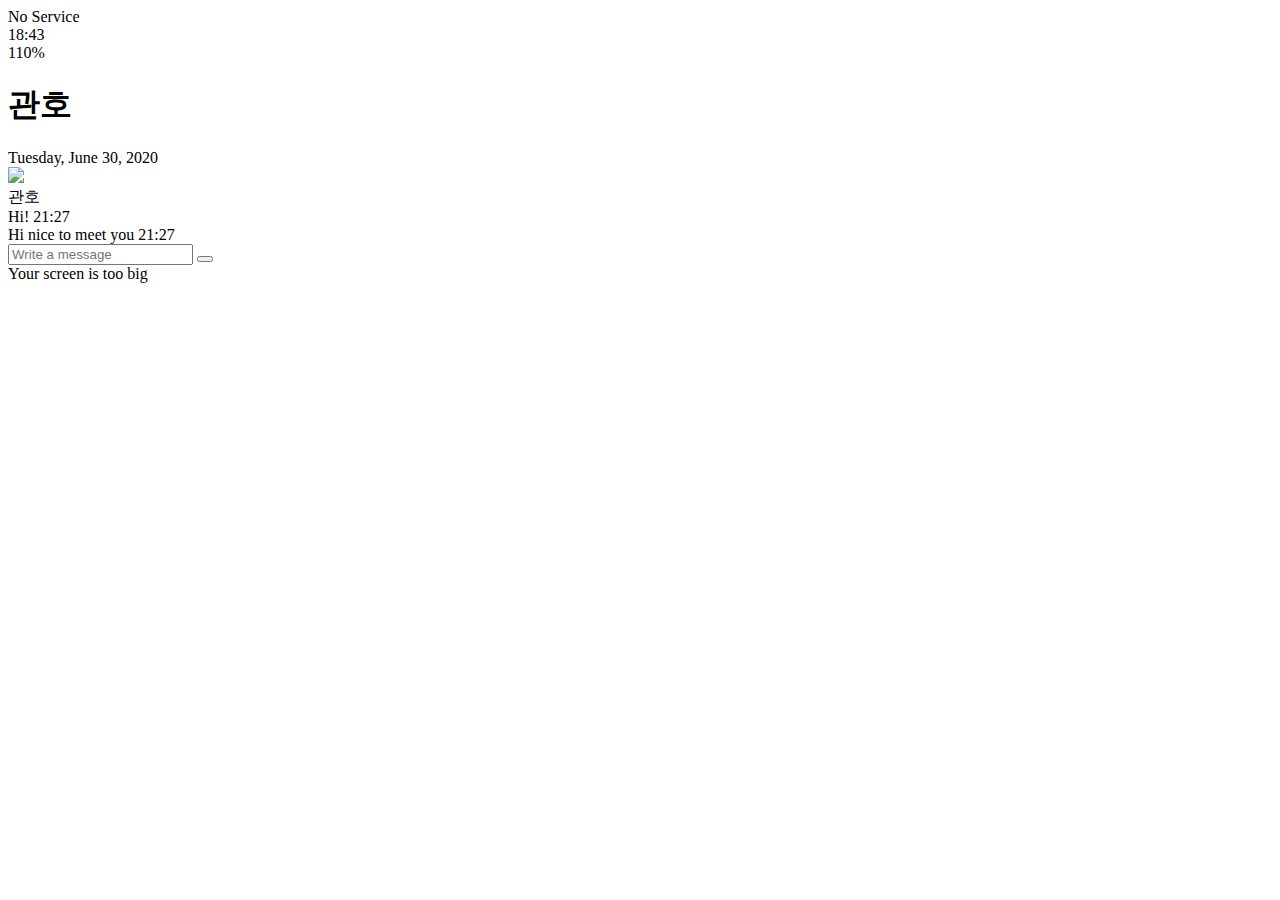
==== chat.html @ 4e6ded1d "finish" ====
<!DOCTYPE html>
<html lang="en">
<head>
  <meta charset="UTF-8">
  <meta http-equiv="X-UA-Compatible" content="IE=edge">
  <meta name="viewport" content="width=device-width, initial-scale=1.0">
  <title>Chat - Kokoa Clone</title>
  <link rel="stylesheet" href="css/styles.css">
</head>
<body id="chat-screen">
  <div class="status-bar">
    <div class="status-bar__column">
      <span>No Service</span>
      <i class="fas fa-wifi"></i>
    </div>
    <div class="status-bar__column">
      <span>18:43</span>
    </div>
    <div class="status-bar__column">
      <span>110%</span>
      <i class="fas fa-battery-full fa-lg"></i>
      <i class="fas fa-bolt"></i>
    </div>
  </div>



  <header class="alt-header">
    <div class="alt-header__column">
      <a href="chats.html">
        <i class="fas fa-angle-left fa-3x"></i>
      </a>
    </div>
    <div class="alt-header__column">
      <h1 class="alt-header__title">관호</h1>
    </div>
    <div class="alt-header__column">
      <span><i class="fas fa-search fa-lg"></i></span>
      <span><i class="fas fa-bars fa-lg"></i></span>
    </div>
  </header>




  <main class="main-screen main-chat">
    <div class="chat__timestamp">
      Tuesday, June 30, 2020
    </div>
    <div class="message-row">
      <img src="http://127.0.0.1:5500/%EC%A7%84%EA%B4%80%ED%98%B8%EB%8B%98_%EB%AA%85%ED%95%A8%EC%82%AC%EC%9D%B4%EC%A6%88.jpg">
      <div class="message-row__content">
        <span class="message-author">관호</span>
        <div class="message__info">
          <span class="message__bubble">Hi!</span>
          <span class="message__time">21:27</span>
        </div>
      </div>
    </div>

    <div class="message-row message-row--own">              
        <div class="message__info">
          <span class="message__bubble">Hi nice to meet you</span>
          <span class="message__time">21:27</span>
        </div>
      </div>
    </div>
  </main>

  <form class="reply">
    <div class="reply__column">
      <i class="far fa-plus-square fa-lg"></i>
    </div>
    <div class="reply__column">
      <input type="text" placeholder="Write a message">
      <i class="far fa-laugh fa-lg"></i>
      <button>
        <i class="fas fa-arrow-up"></i>
      </button>
    </div>
  </form>

  <div id="no-mobile">
    <span>Your screen is too big</span>
  </div>


  <script src="https://kit.fontawesome.com/6478f529f2.js"
  crossorigin="anonymous">
  </script>
</body>
</html>
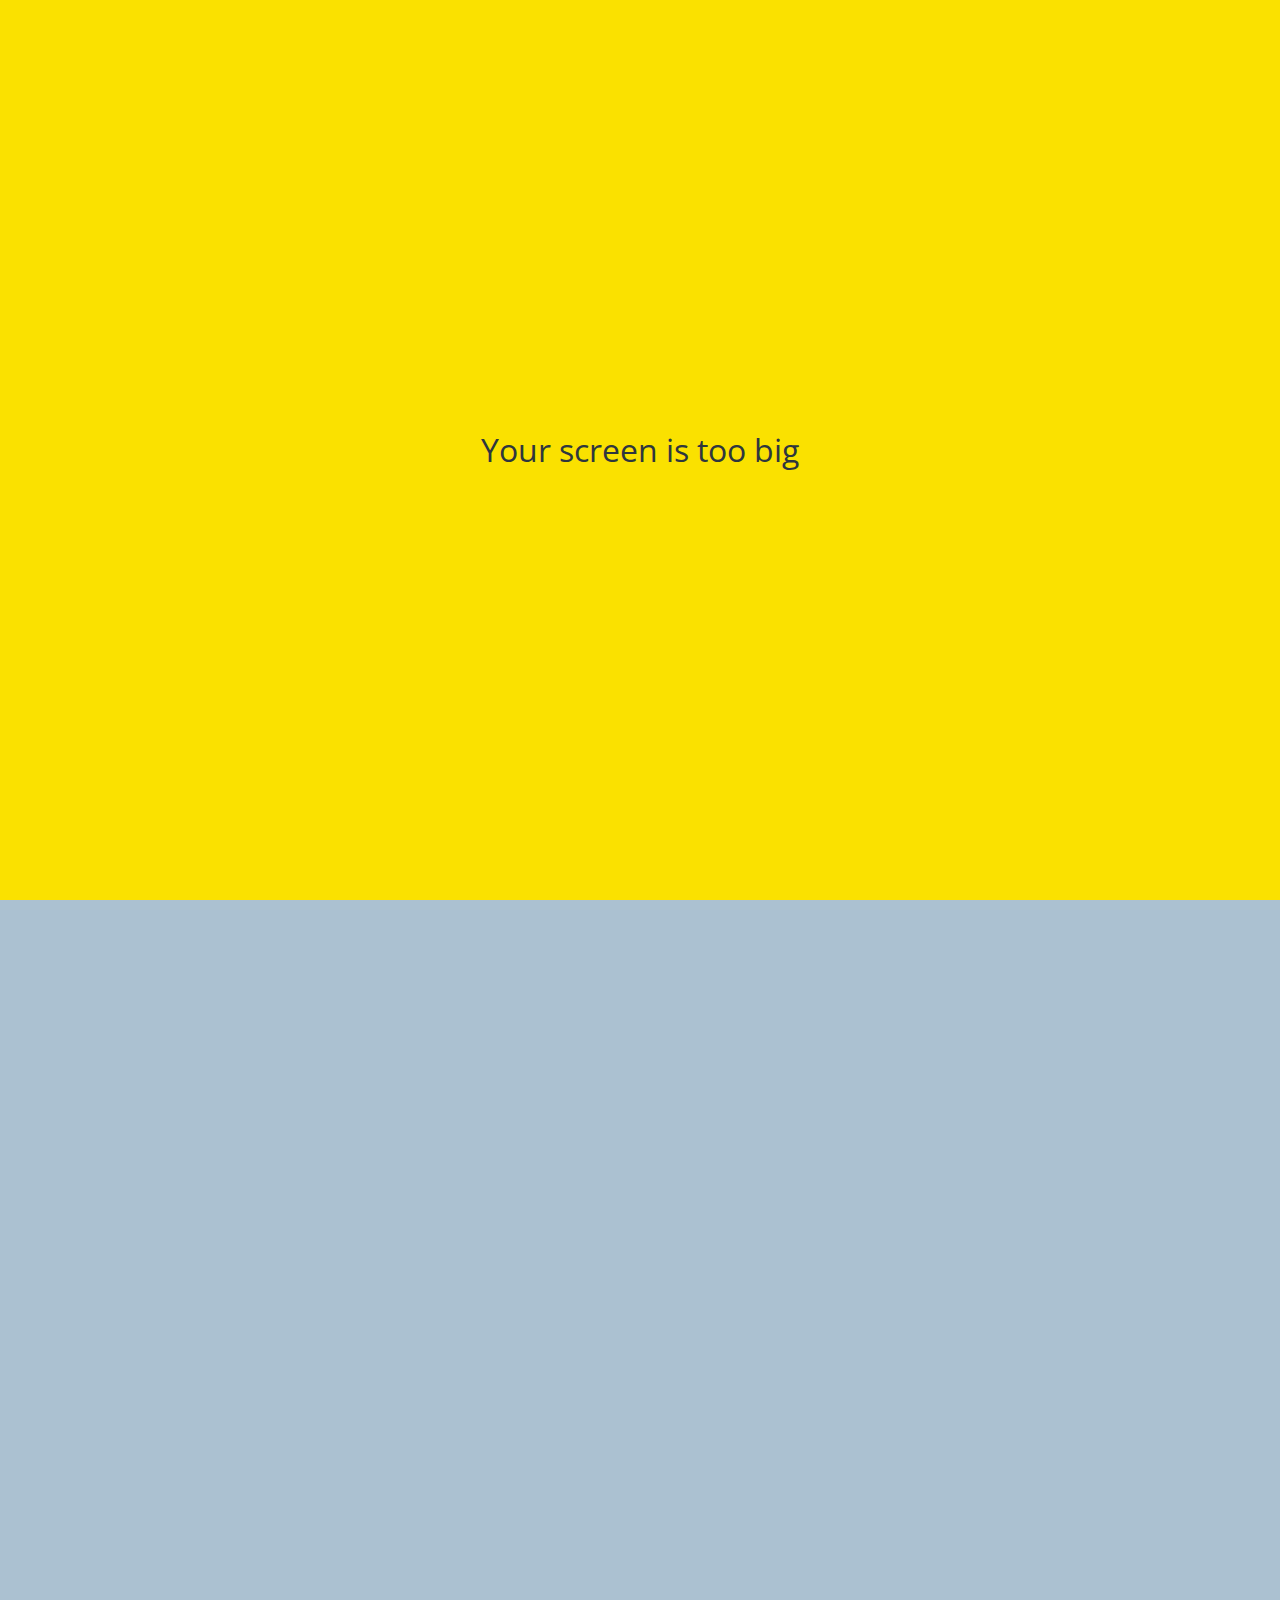
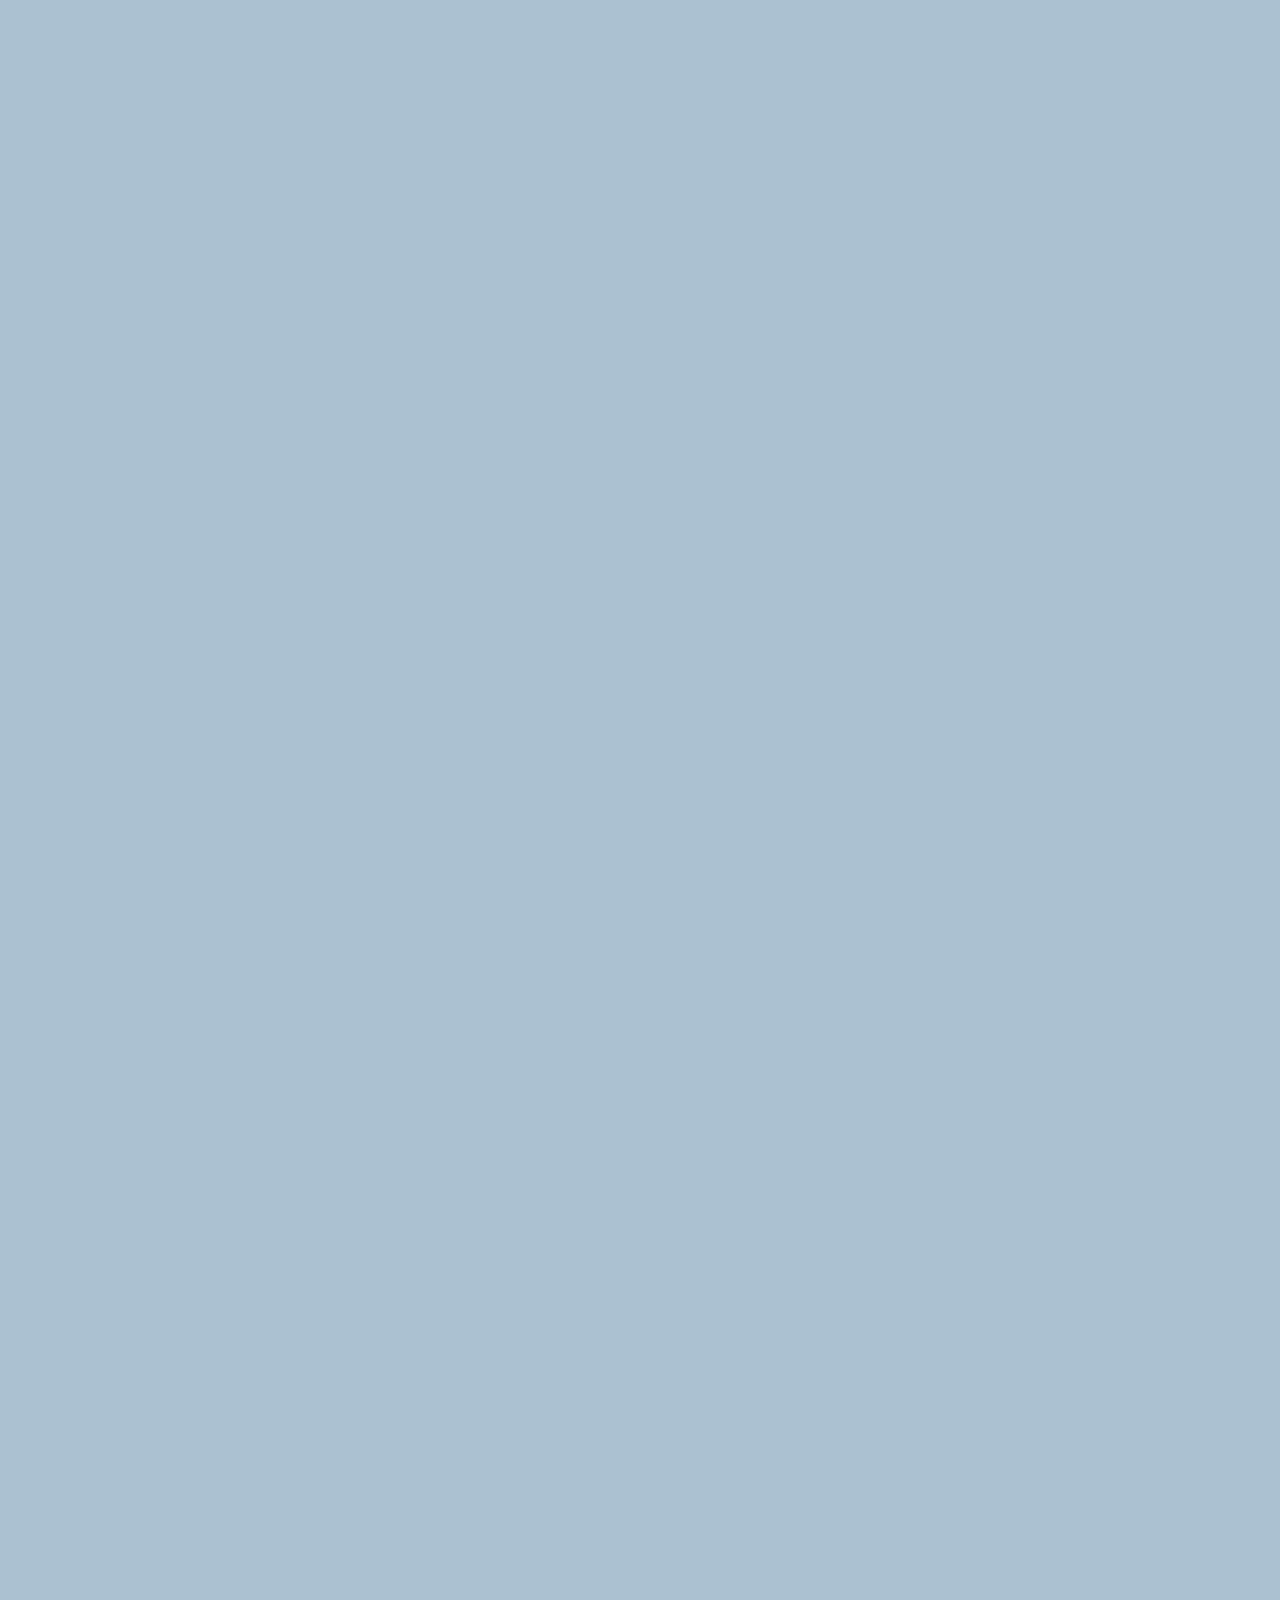
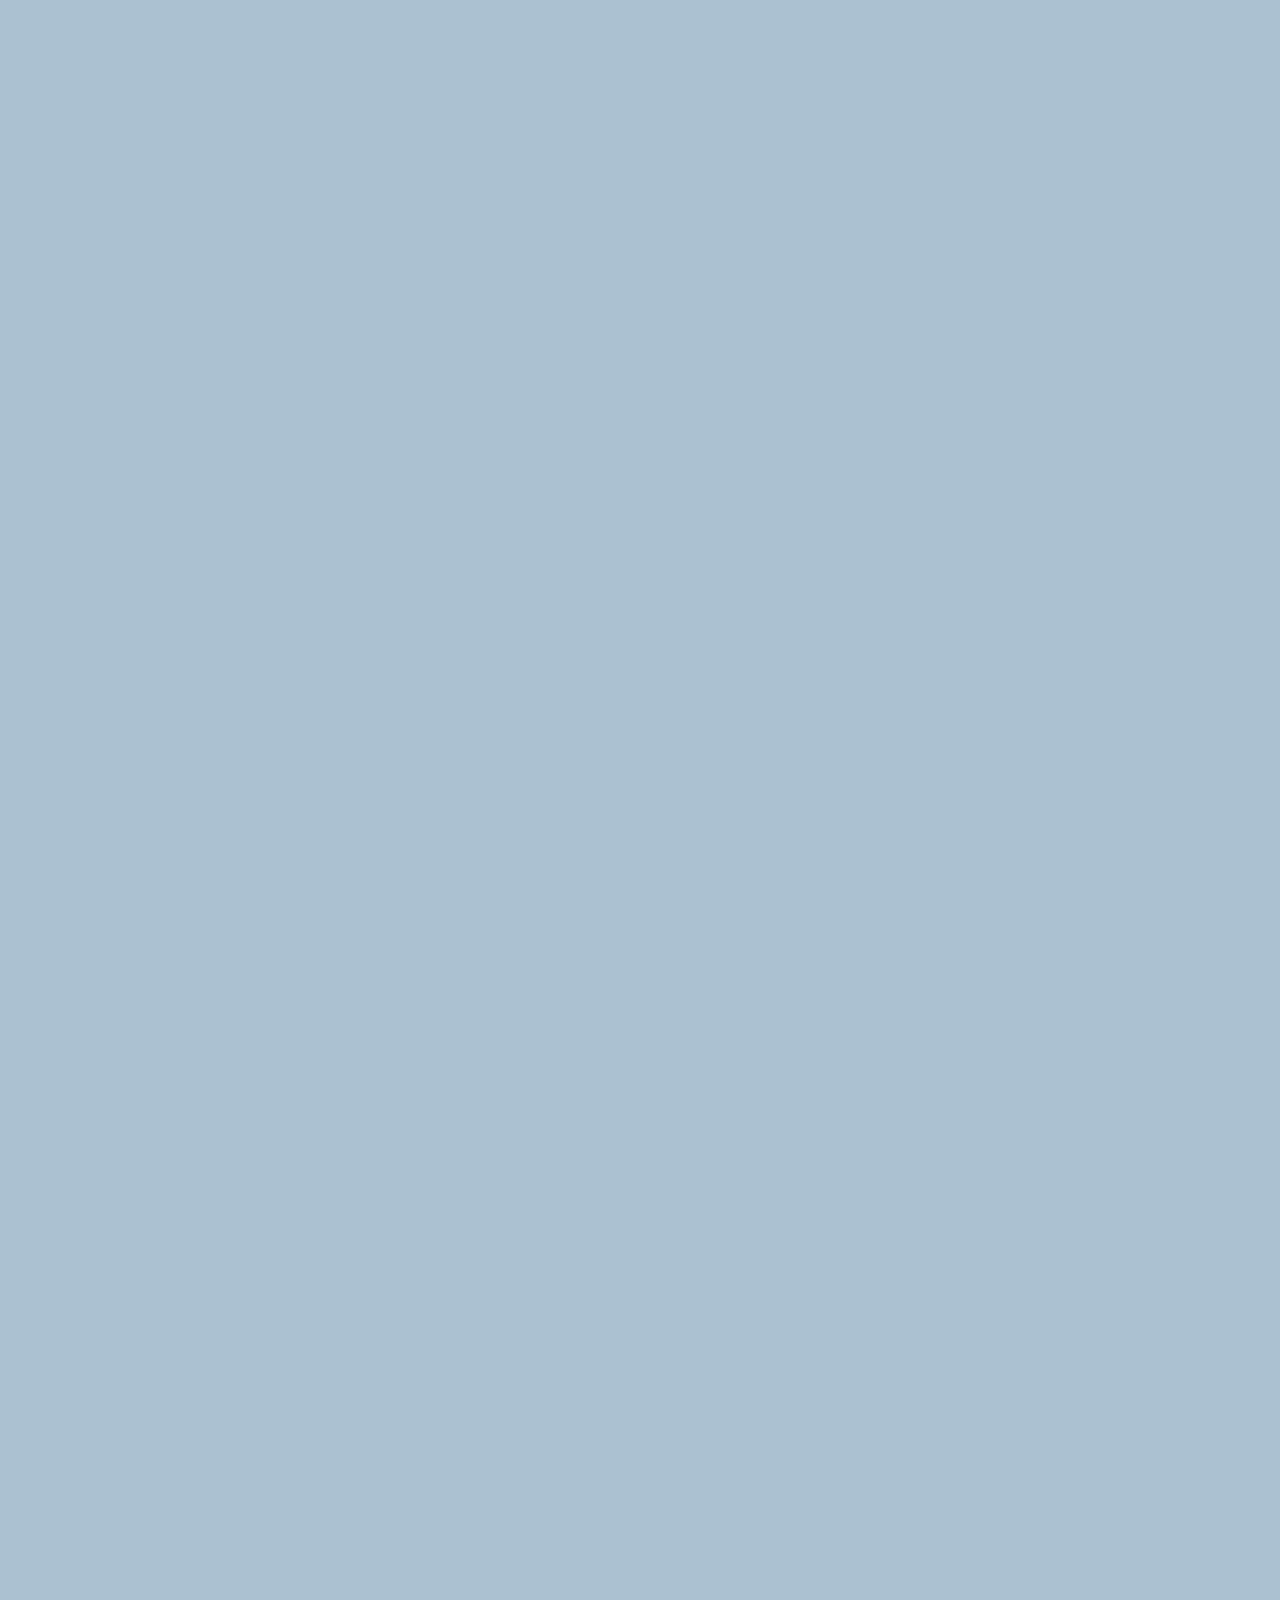
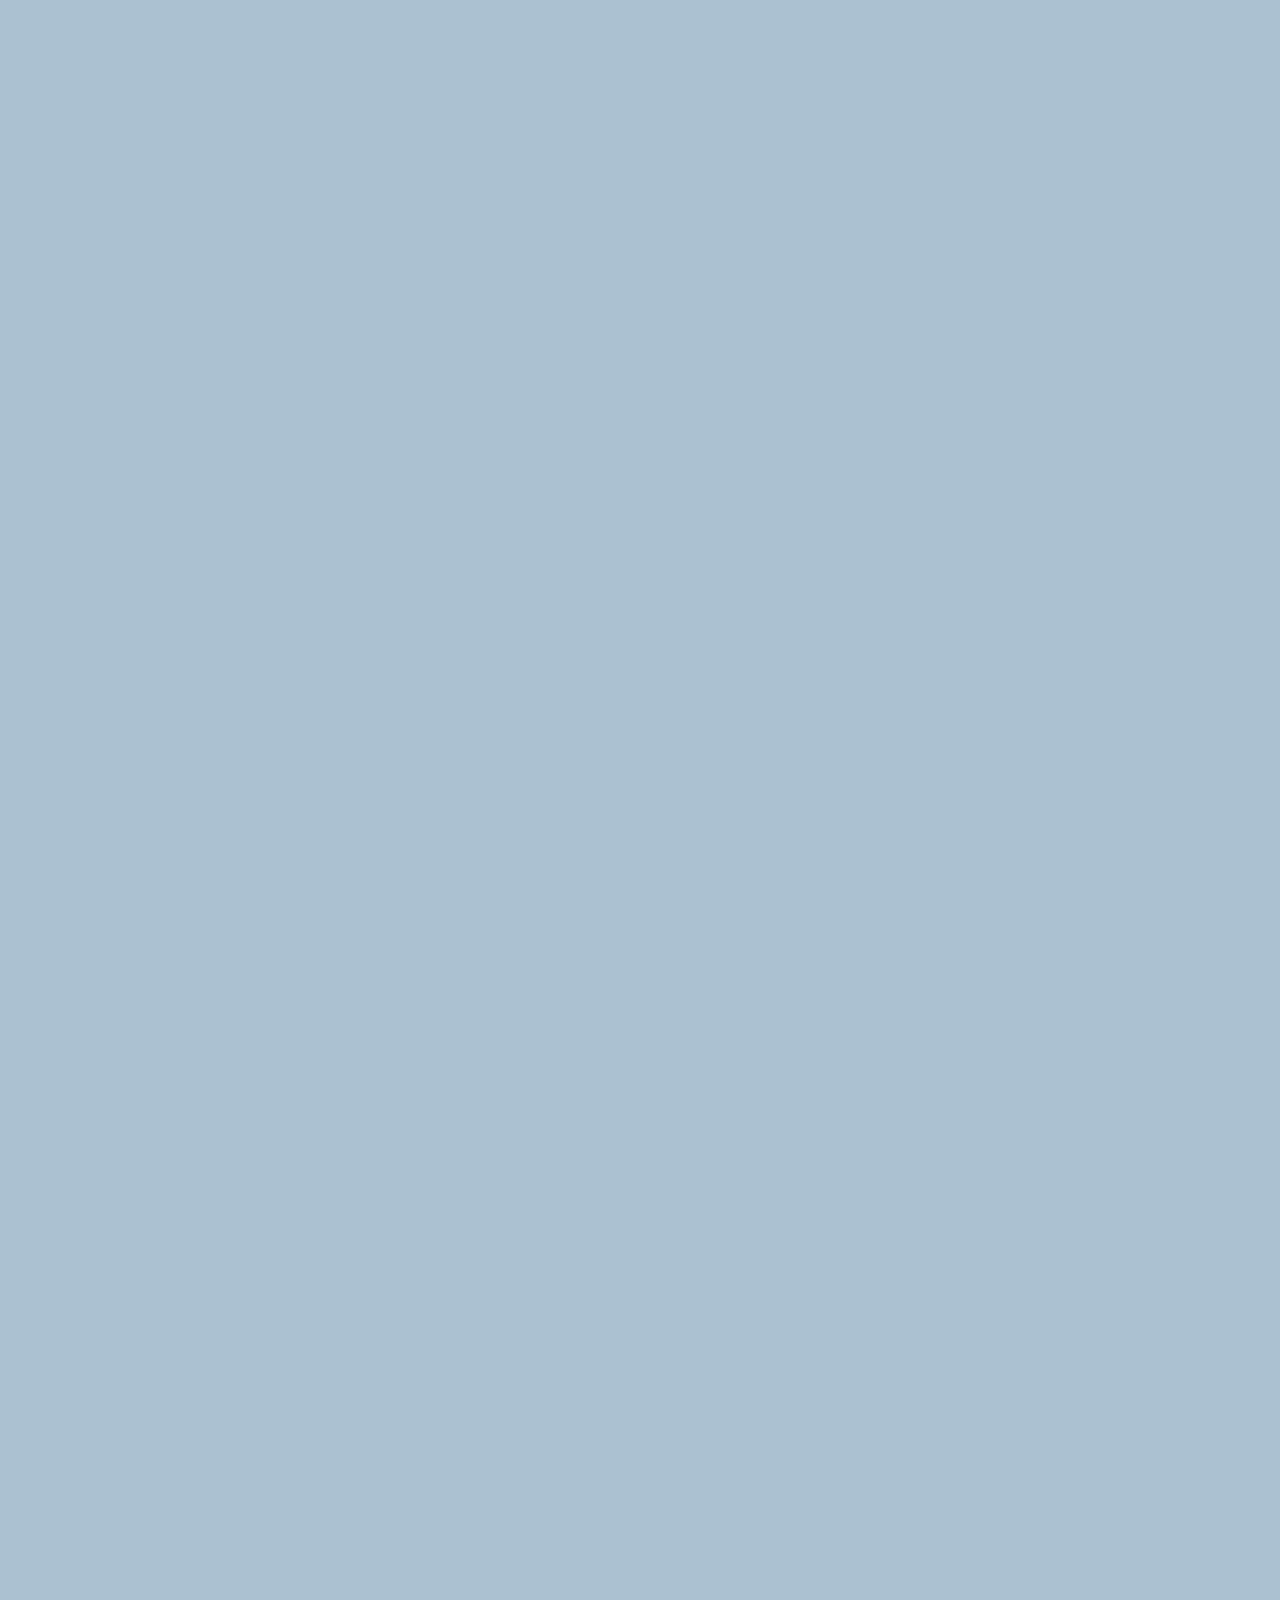
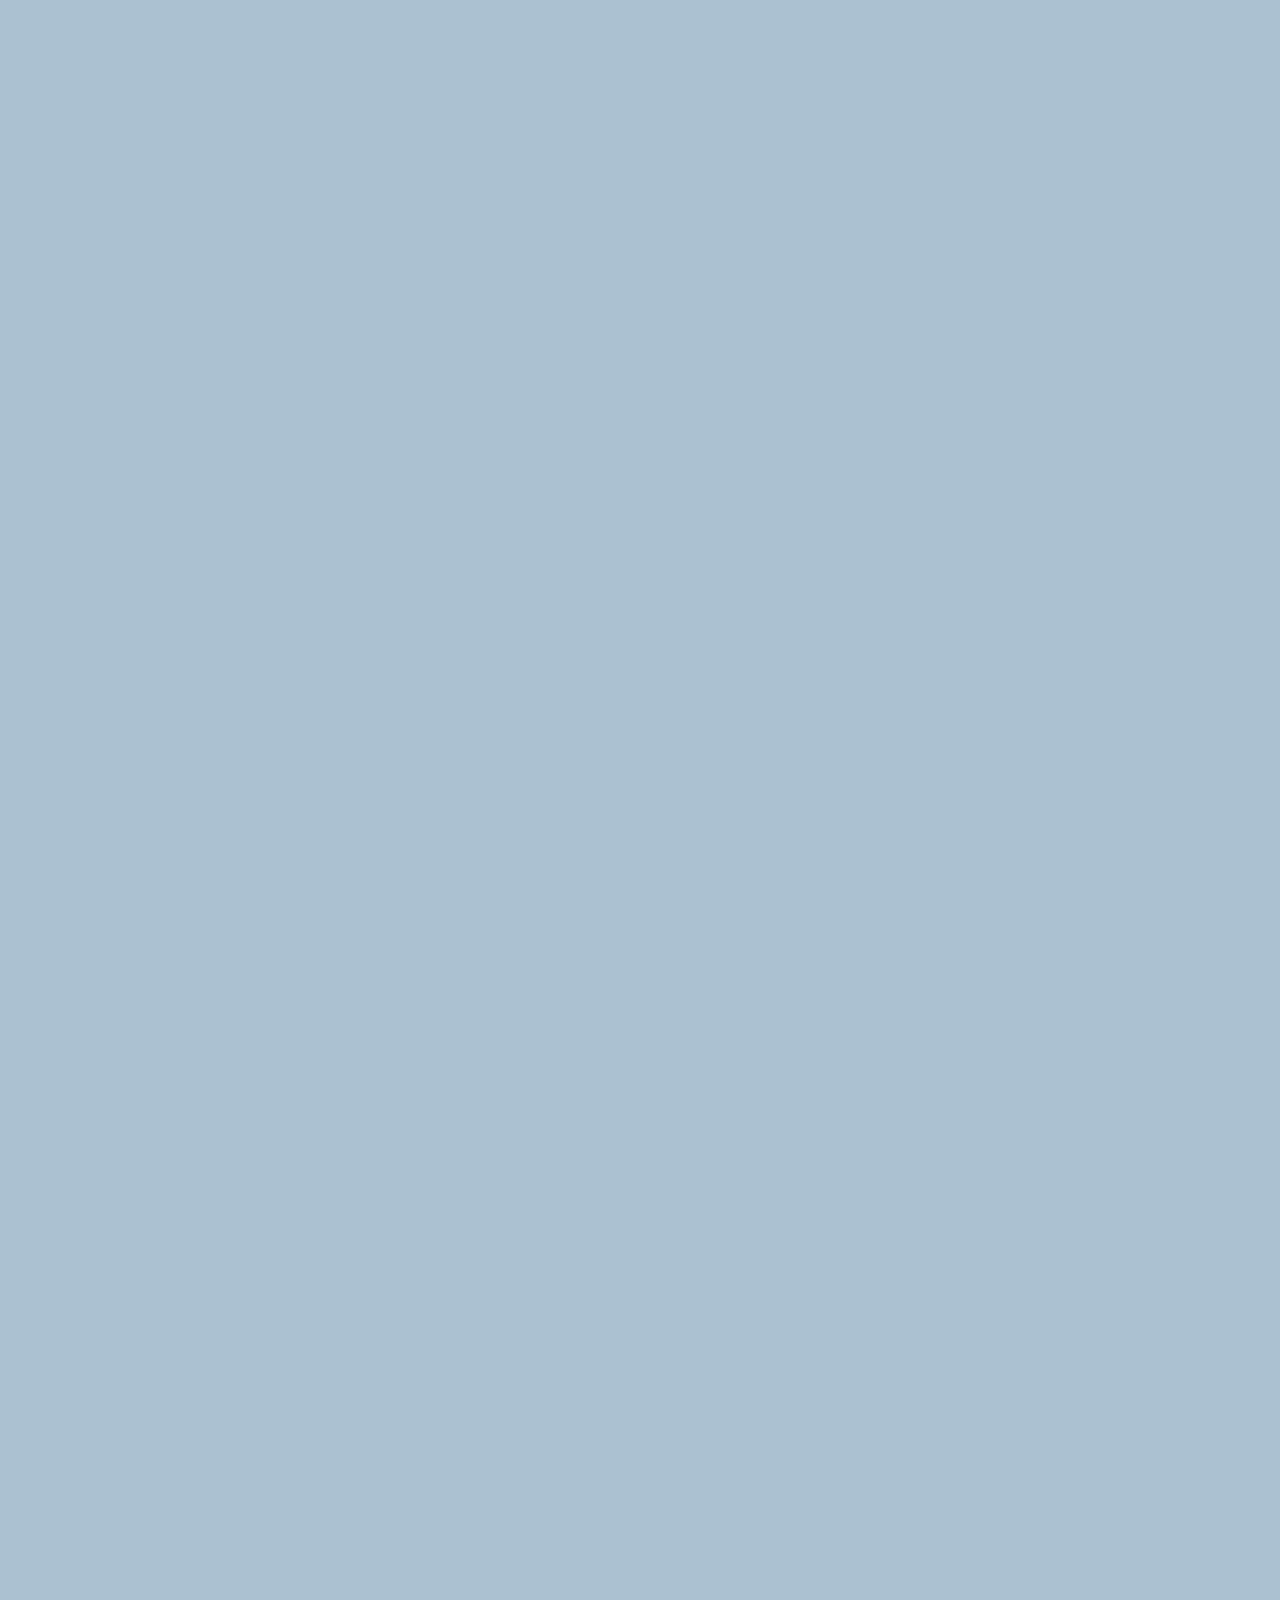
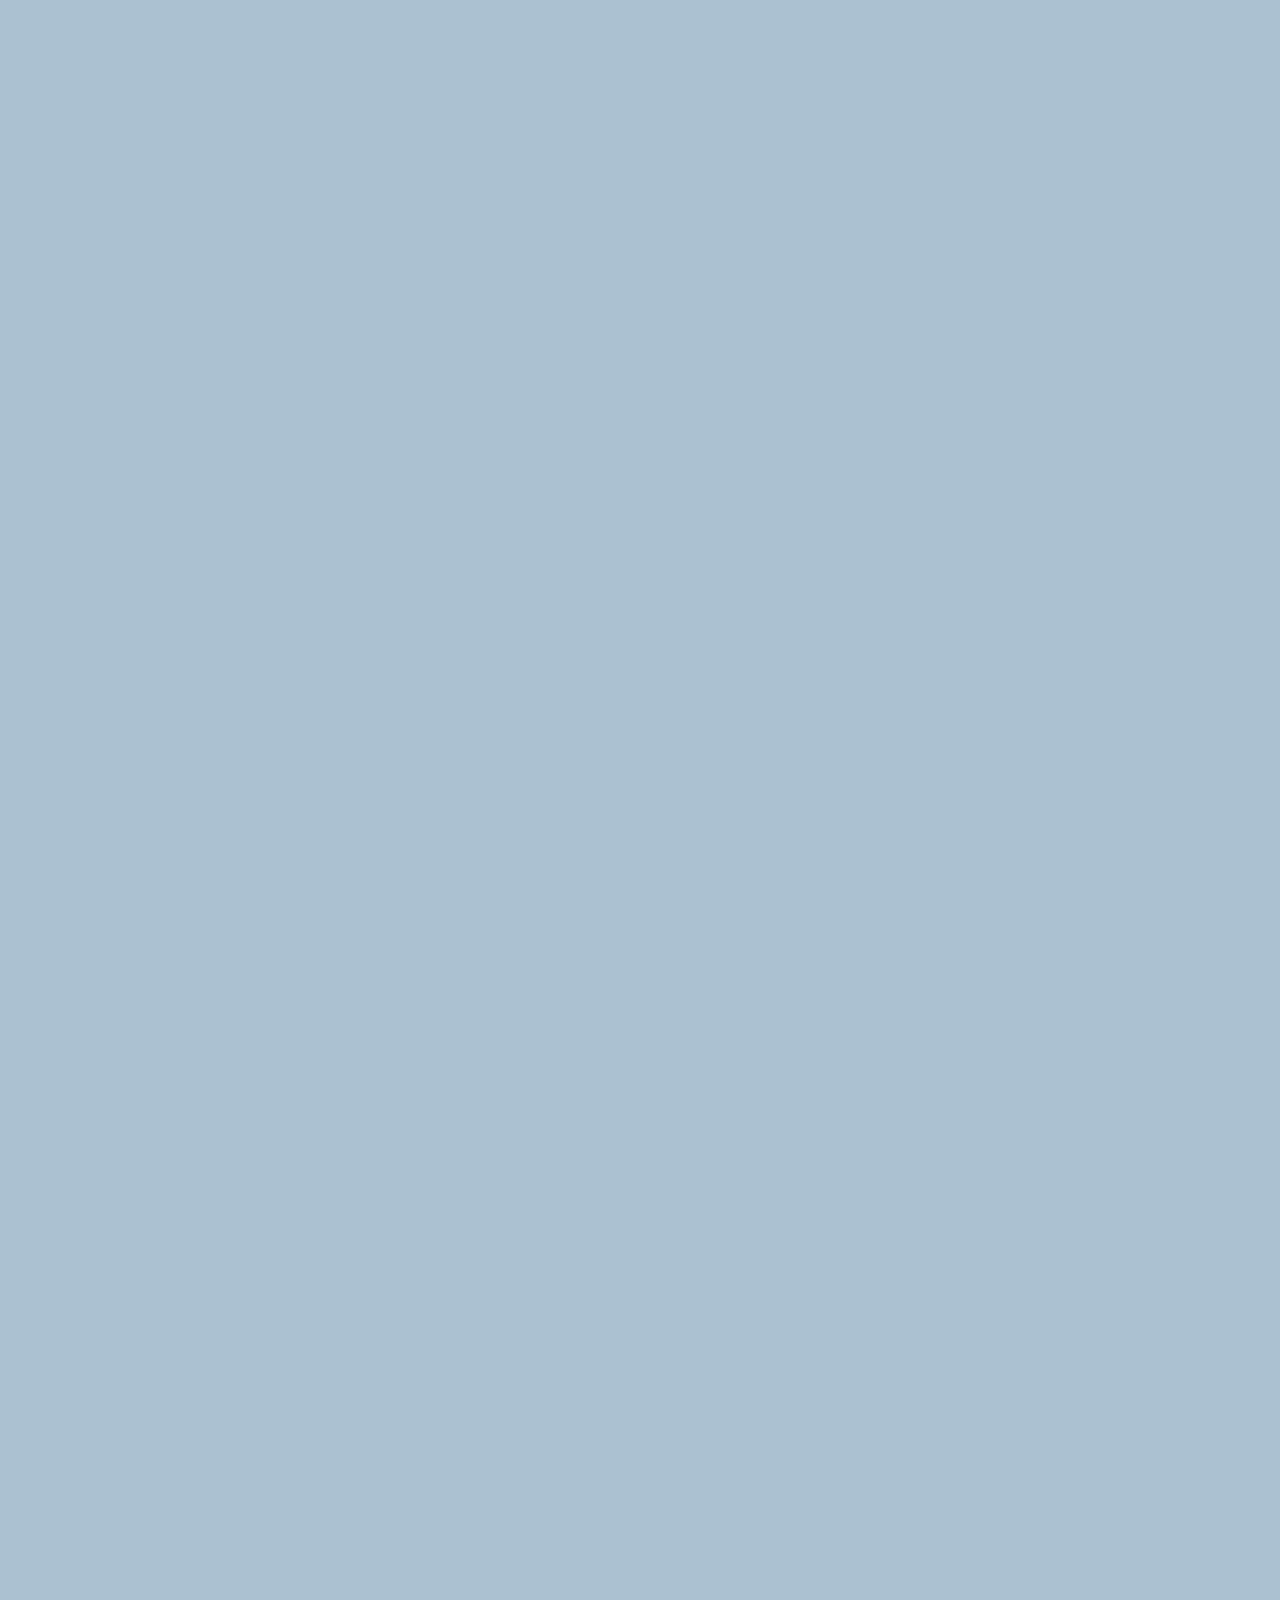
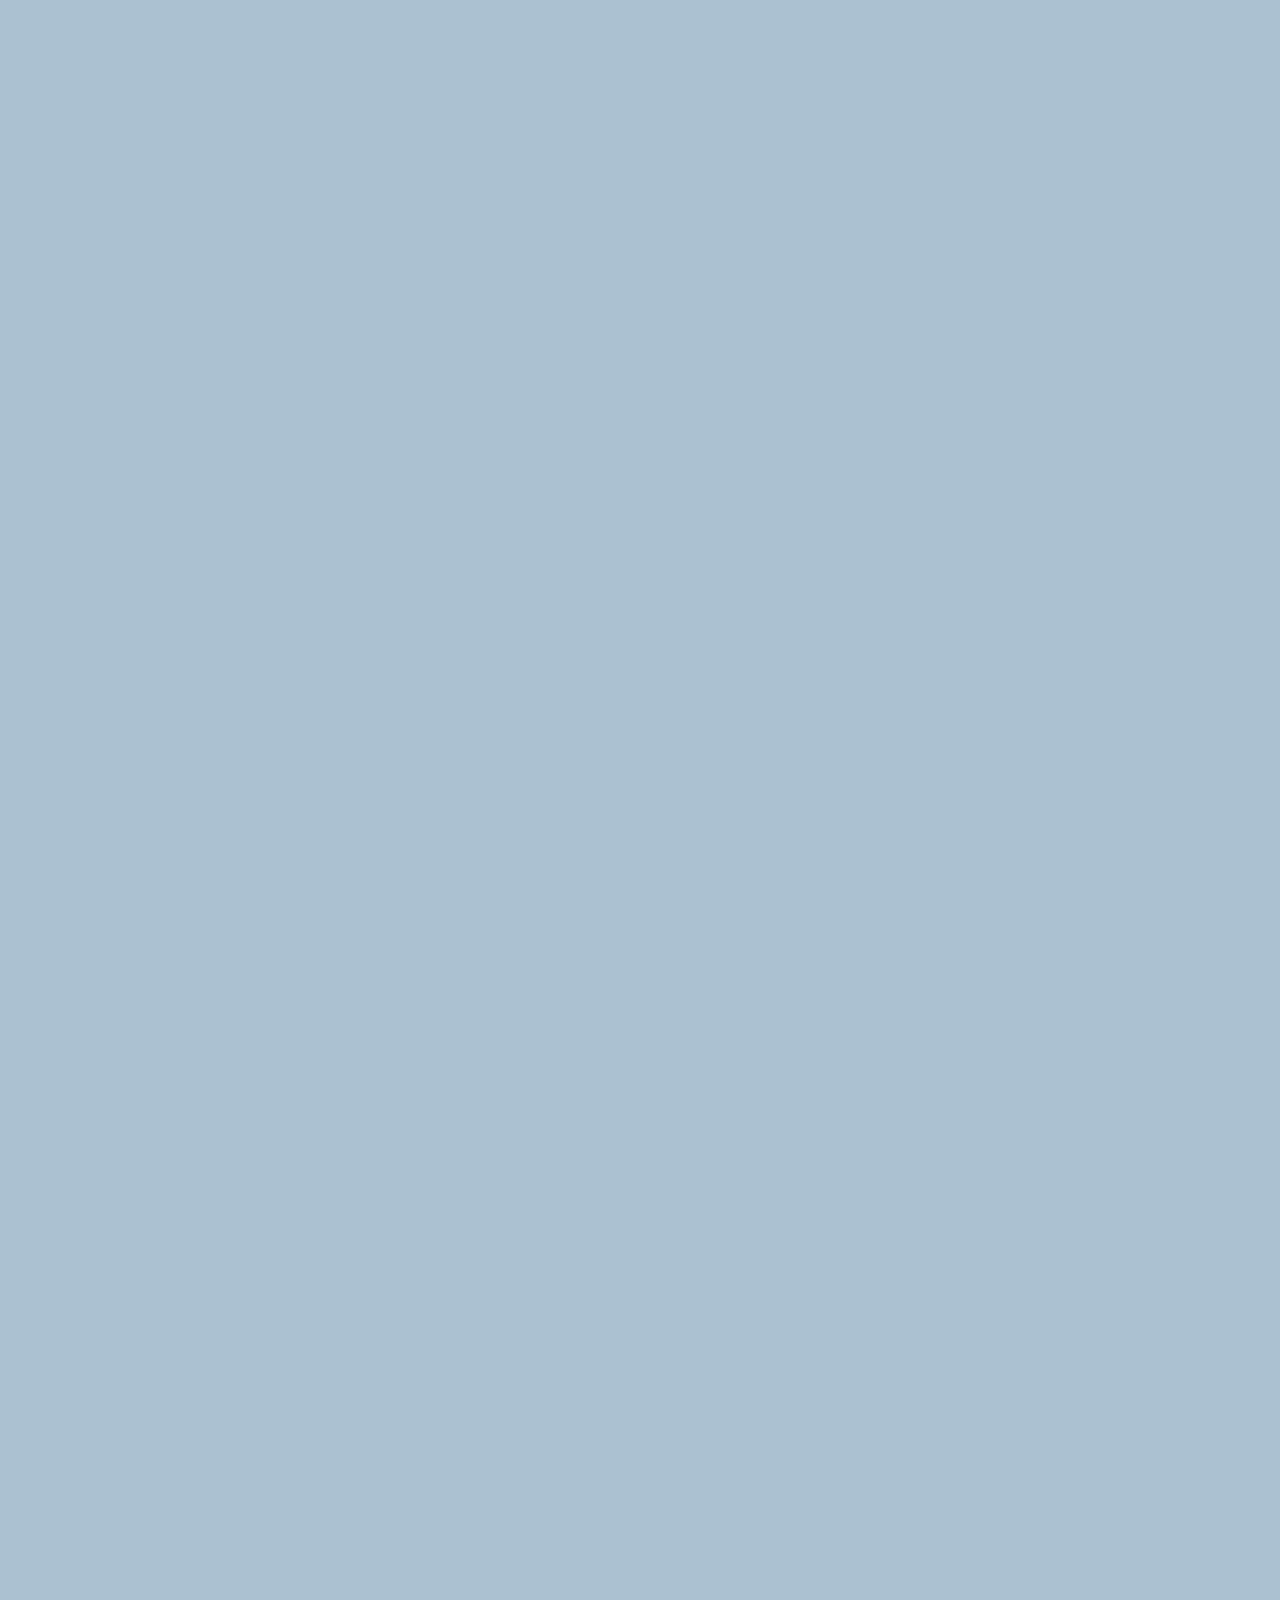
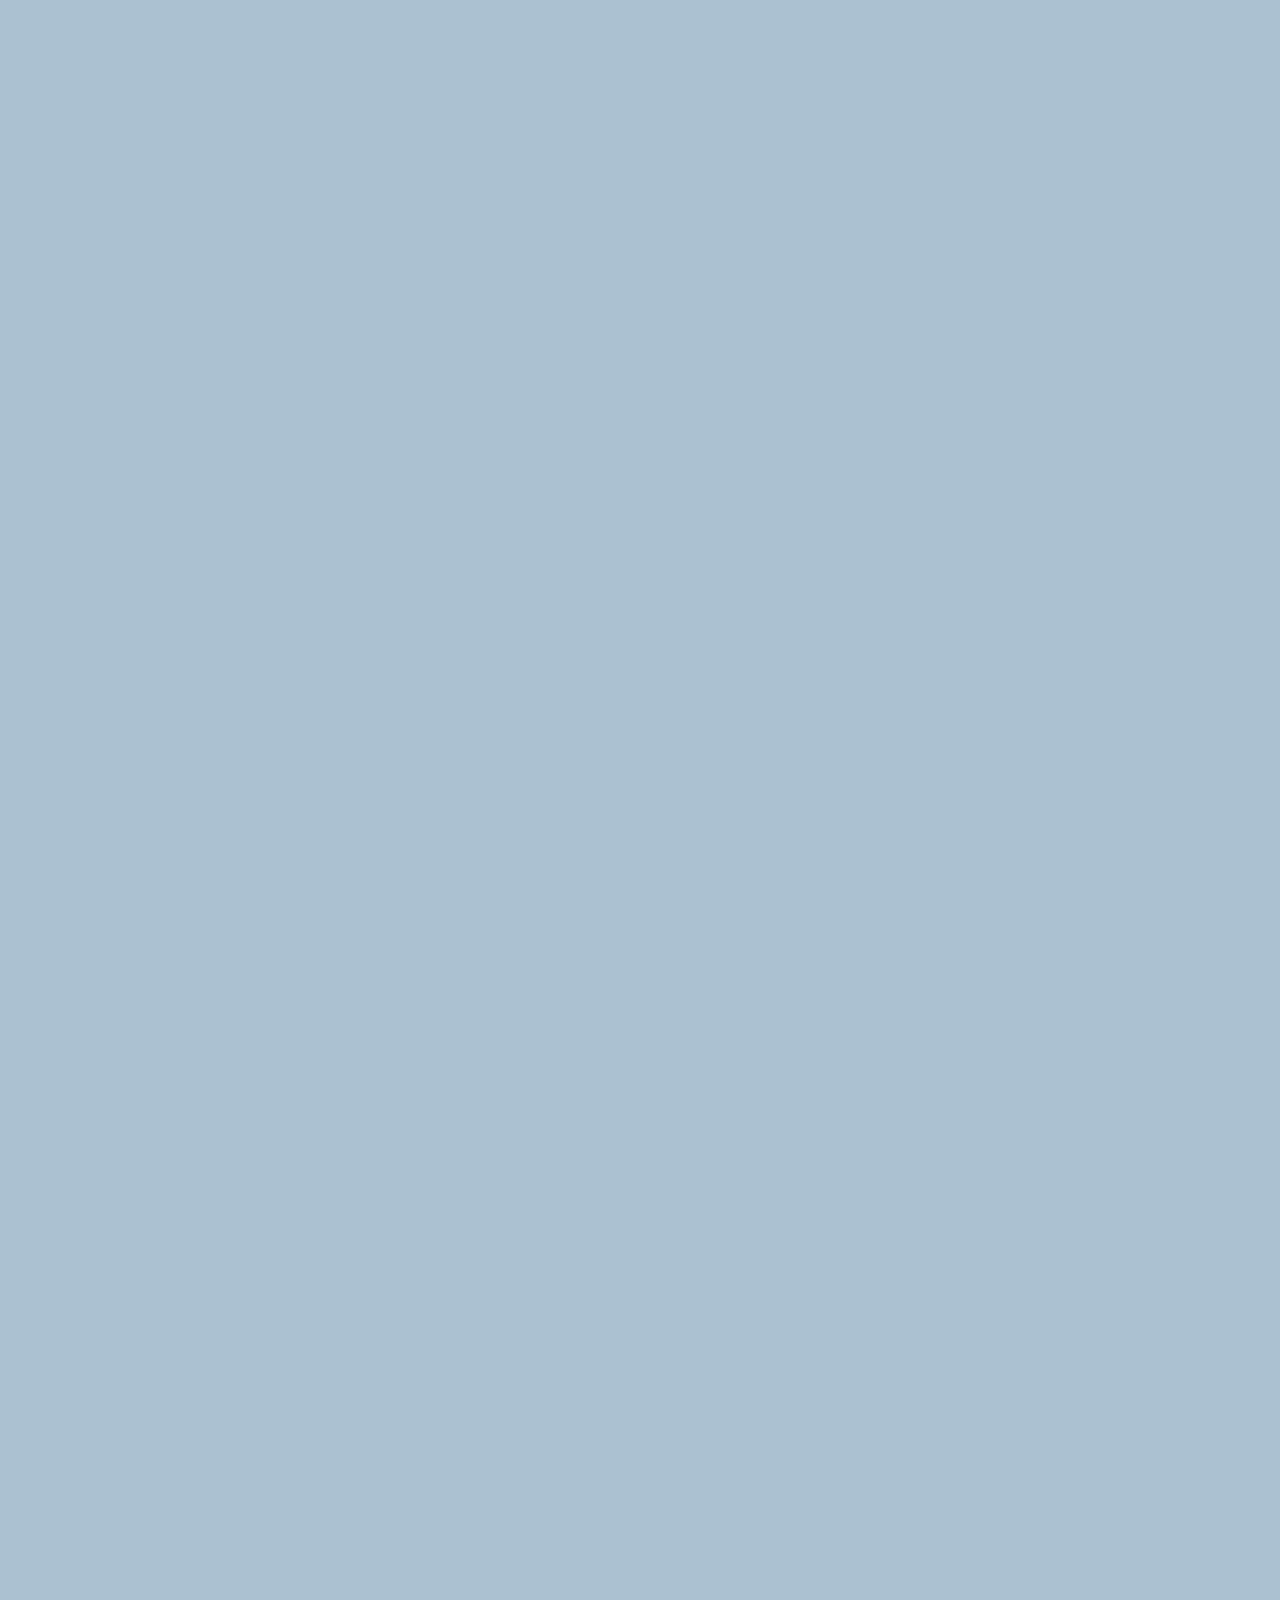
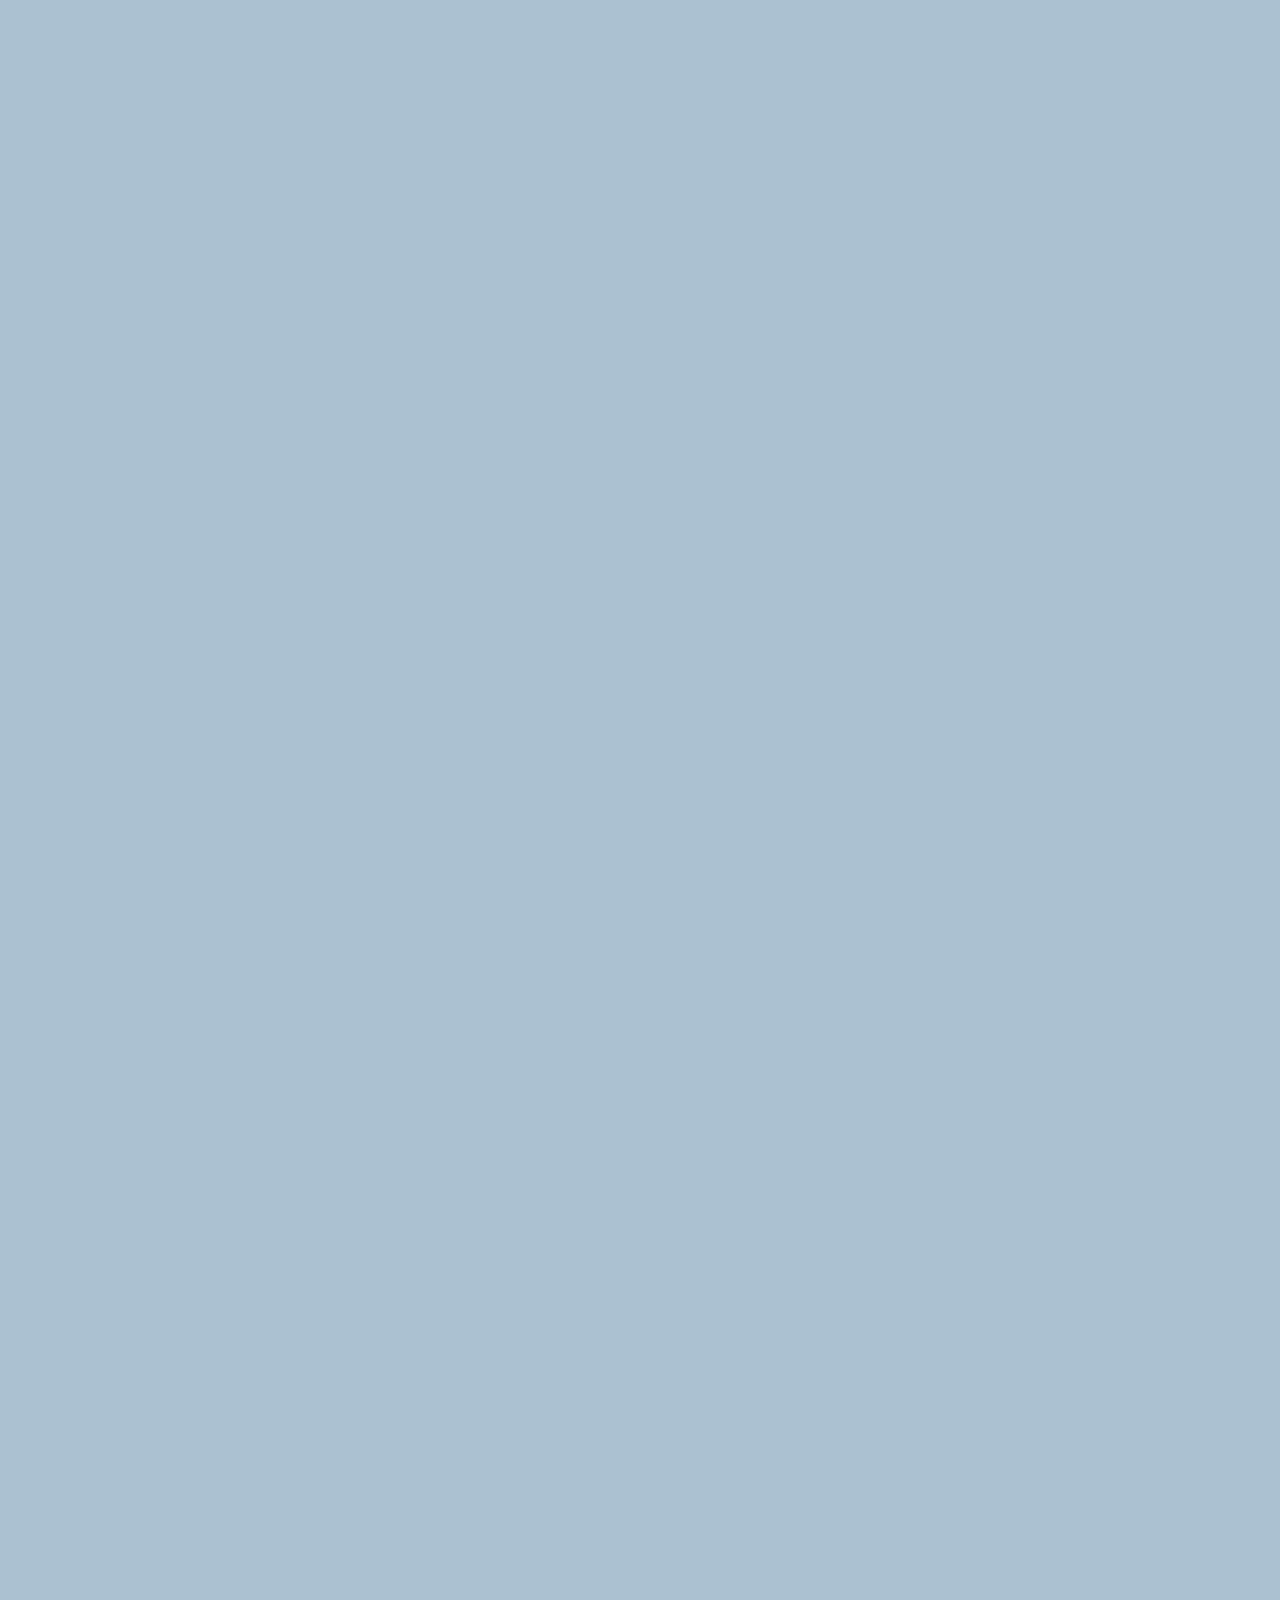
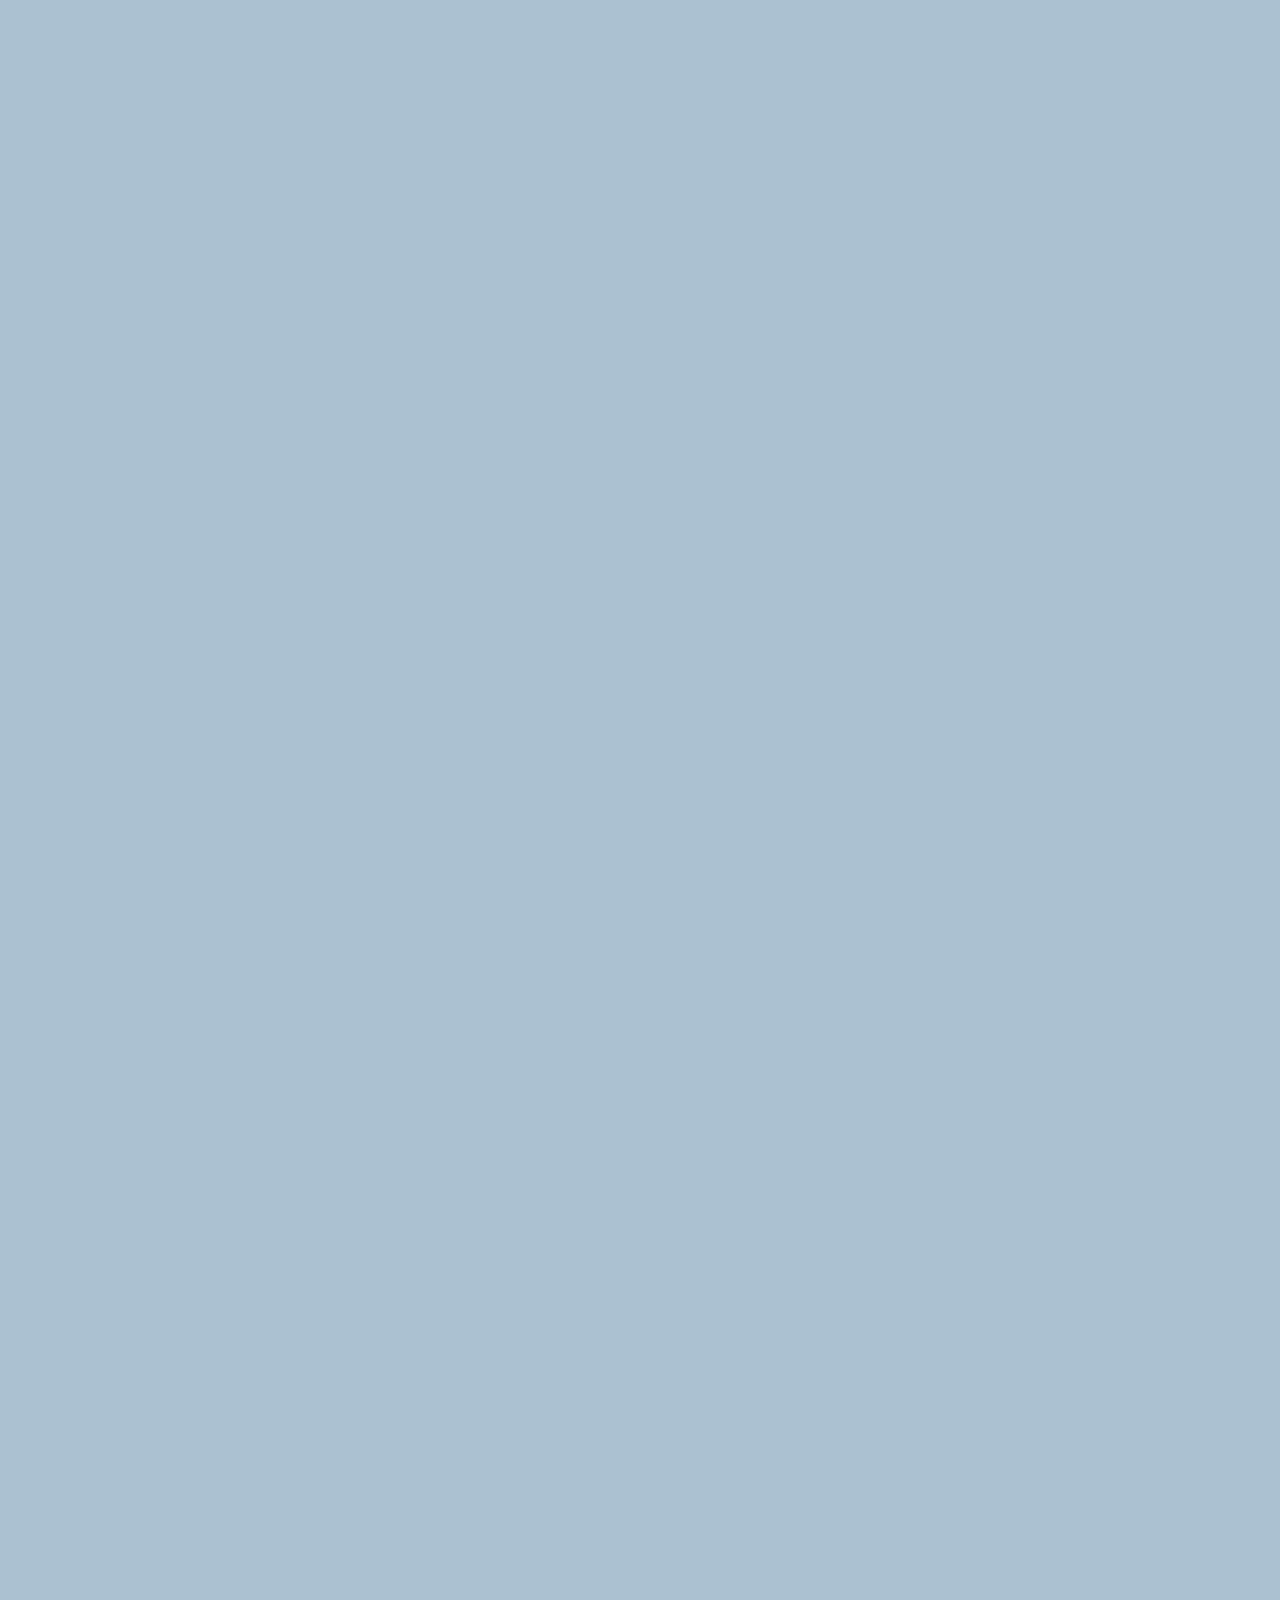
==== commit d52245ac: "finish" ====
--- a/chat.html
+++ b/chat.html
@@ -5,7 +5,7 @@
   <meta http-equiv="X-UA-Compatible" content="IE=edge">
   <meta name="viewport" content="width=device-width, initial-scale=1.0">
   <title>Chat - Kokoa Clone</title>
-  <link rel="stylesheet" href="css/styles.css">
+  <link rel="stylesheet" href="CSS/styles.css">
 </head>
 <body id="chat-screen">
   <div class="status-bar">
--- a/CSS/styles.css
+++ b/CSS/styles.css
@@ -0,0 +1,31 @@
+@import url("https://fonts.googleapis.com/css2?family=Open+Sans:wght@400;600&display=swap");
+@import "reset.css";
+@import "variable.css";
+
+/*components*/
+@import "components/status-bar.css";
+@import "components/nav-bar.css";
+@import "components/screen-header.css";
+@import "components/user-component.css";
+@import "components/badge.css";
+@import "components/point.css";
+@import "components/icon-row.css";
+@import "components/alt-screen-header.css";
+@import "components/no-mobile.css";
+
+/*screens*/
+@import "screens/login.css";
+@import "screens/friends.css";
+@import "screens/find.css";
+@import "screens/more.css";
+@import "screens/settings.css";
+@import "screens/chat.css";
+
+body {
+  font-family: "Open Sans", sans-serif;
+  color: #2e363e;
+}
+
+.main-screen {
+  padding: 0px var(--horizontal-space);
+}
